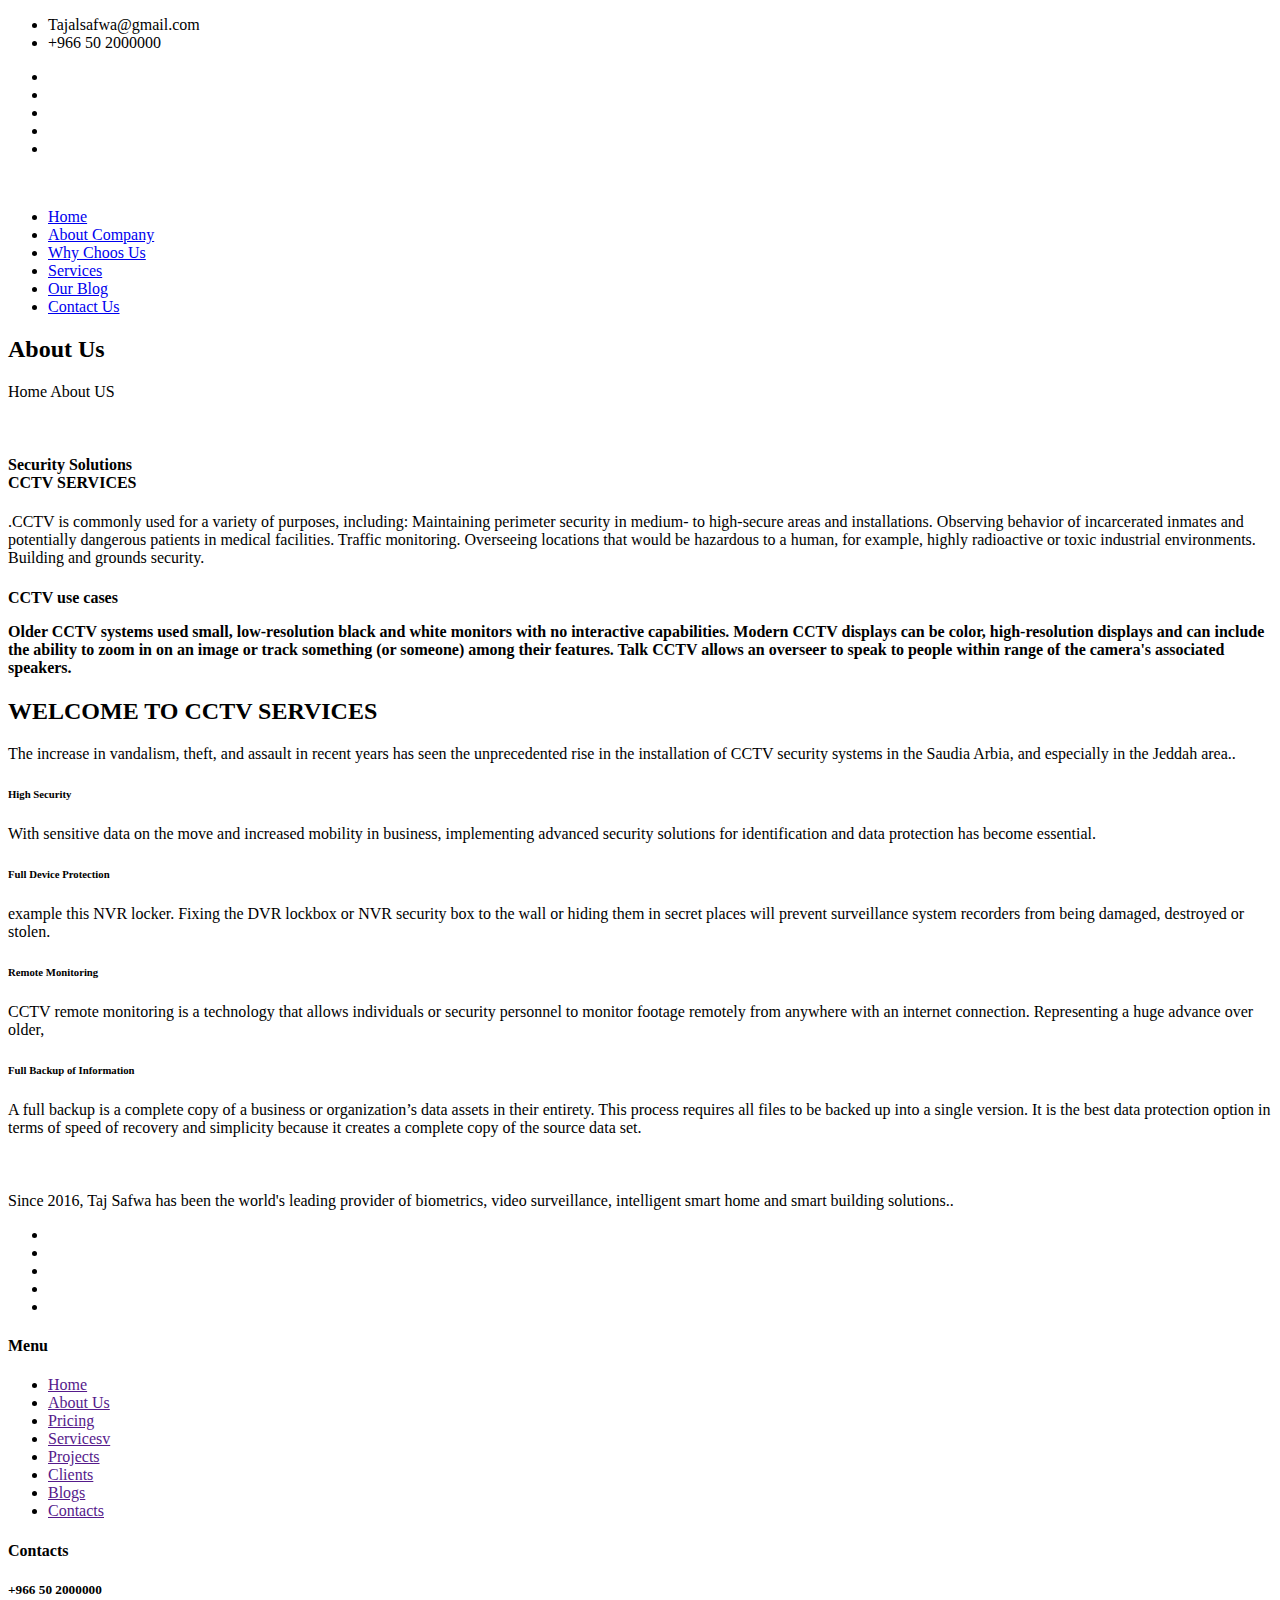
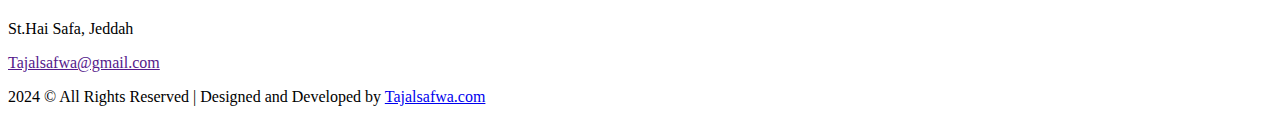
==== about_us.html @ cfe12c41 "Add files via upload" ====
<!doctype html>
<html lang="en">

<head>
    <meta charset="utf-8">
    <meta name="viewport" content="width=device-width, initial-scale=1.0, maximum-scale=1.0, shrink-to-fit=no, user-scalable=no">
    <title> Free CCTV Website Template </title>

    <link rel="shortcut icon" href="assets/images/fav.jpg">
    <link rel="stylesheet" href="assets/css/bootstrap.min.css">
    <link rel="stylesheet" href="assets/css/fontawsom-all.min.css">
    <link rel="stylesheet" href="assets/plugins/image-hover/imagehover.min.css">
    <link rel="stylesheet" href="assets/css/animate.css">
    <link rel="stylesheet" type="text/css" href="assets/css/style.css" />
</head>

<body>

    <!--###################### Navigation Starts Here ############################-->

    <div class="header-container">
        <div class="header-top">
            <div class="container">
                <div class="row">
                    <div class="col-lg-7 col-md-12 left-item">
                        <ul>
                            <li><i class="fas fa-envelope-square"></i> Tajalsafwa@gmail.com</li>
                            <li class="d-none d-sm-block"><i class="fas fa-phone-square"></i>+966 50 2000000</li>
                        </ul>
                    </div>
                    <div class="col-lg-5 d-none d-lg-block right-item">
                        <ul>
                            <li><a><i class="fab fa-github"></i></a></li>
                            <li><a><i class="fab fa-linkedin-in"></i></a></li>
                            <li> <a><i class="fab fa-pinterest-p"></i></a></li>
                            <li><a><i class="fab fa-twitter"></i></a></li>
                            <li> <a><i class="fab fa-facebook-f"></i></a></li>
                        </ul>
                    </div>
                </div>

            </div>
        </div>
        <nav id="menu-jk" class="container-fluid  no-padding">
            <div class="container">
                <div class="row">
                    <div class="col-md-3 col-sm-12 logo">
                        <img class="log" src="assets/images/logo.png" alt="">
                        <img class="log-gray" src="assets/images/logo-gray.png" alt="">
                        <a data-toggle="collapse" data-target="#nav-head" href="#nav-head"><i class="fas d-block d-md-none small-menu fa-bars"></i></a>
                    </div>
                    <div id="nav-head" class="col-md-9 nav-div d-none d-md-block">
                        <ul>
                            <li><a class="js-scroll-trigger" href="index.html">Home</a></li>
                            <li><a class="js-scroll-trigger" href="about_us.html">About Company</a></li>
                            <li class="yc"><a class="js-scroll-trigger" href="why.html">Why Choos Us</a></li>
                            <li><a class="js-scroll-trigger" href="service.html">Services</a></li>
                            <li><a class="js-scroll-trigger" href="blog.html">Our Blog</a></li>
                       
                            <li><a class="js-scroll-trigger" href="contact_us.html">Contact Us</a></li>
                        </ul>
                    </div>
                </div>
            </div>
        </nav>
    </div>



    <!--###################### Slider Starts Here ############################-->
    
    <div class="page-title titl-2">
        <div class="container">
            <div class="row">
                <h2>About Us</h2>
                <p> Home <i class="fas fa-angle-double-right"></i> About US </p>
            </div>
        </div>
    </div>





    
    

    <!--###################### About Company Starts Here ############################-->
    <section class="with-medical">
        <div class="container">
            <div class="row">
                <div class="col-lg-6 col-md-12">
                    <img src="assets/images/about.jpg" alt="">
                </div>
                <div class="col-lg-6 col-md-12 txtr">
                    <h4>Security Solutions <br>
                        <span>CCTV SERVICES</span>
                    </h4>
                    <p>.CCTV is commonly used for a variety of purposes, including:

                        Maintaining perimeter security in medium- to high-secure areas and installations.
                        Observing behavior of incarcerated inmates and potentially dangerous patients in medical facilities.
                        Traffic monitoring.
                        Overseeing locations that would be hazardous to a human, for example, highly radioactive or toxic industrial environments.
                        Building and grounds security.</p>
                        <h4>CCTV use cases   <br>

                    <p>Older CCTV systems used small, low-resolution black and white monitors with no interactive capabilities. Modern CCTV displays can be color, high-resolution displays and can include the ability to zoom in on an image or track something (or someone) among their features. Talk CCTV allows an overseer to speak to people within range of the camera's associated speakers. </p>
                </div>

            </div>
        </div>
    </section>

    <!--###################### Key Features Starts Here ##########################-->
    <div class="key-features container-fluid">
        <div class="container">
            <div class="session-title row">
                <h2>WELCOME TO CCTV SERVICES </h2>
                <p>The increase in vandalism, theft, and assault in recent years has seen the unprecedented rise in the installation of CCTV security systems in the Saudia Arbia, and especially in the Jeddah area.. </p>
            </div>
            <div class="key-row row">
                <div class="col-md-3">
                    <div class="key-single">
                        <i class="fas fa-fingerprint"></i>
                        <h6>High Security</h6>
                        <p>With sensitive data on the move and increased mobility in business, implementing advanced security solutions for identification and data protection has become essential.</p>
                    </div>
                </div>
                <div class="col-md-3">
                    <div class="key-single">
                        <i class="fas fa-user-lock"></i>
                        <h6>Full Device Protection</h6>
                        <p>example this NVR locker. Fixing the DVR lockbox or NVR security box to the wall or hiding them in secret places will prevent surveillance system recorders from being damaged, destroyed or stolen.</p>
                    </div>
                </div>
                <div class="col-md-3">
                    <div class="key-single">
                        <i class="fas fa-video"></i>
                        <h6>Remote Monitoring</h6>
                        <p>CCTV remote monitoring is a technology that allows individuals or security personnel to monitor footage remotely from anywhere with an internet connection. Representing a huge advance over older,</p>
                    </div>
                </div>
                <div class="col-md-3">
                    <div class="key-single">
                        <i class="far fa-folder-open"></i>
                        <h6>Full Backup of Information</h6>
                        <p>A full backup is a complete copy of a business or organization’s data assets in their entirety. This process requires all files to be backed up into a single version. It is the best data protection option in terms of speed of recovery and simplicity because it creates a complete copy of the source data set.</p>
                    </div>
                </div>
            </div>
        </div>
    </div>

  

    <!--###################### Footer Starts Here ############################-->

<footer>
   <div class="foot-det">
       
   
    <div class="container foot-cont">
        <div class="row">
            <div class="col-md-4">
                <div class="foot-about">
                    <img src="assets/images/logomain.png" alt="">
                    <h4></h4>
                    <p>Since 2016, Taj Safwa has been the world's leading provider of biometrics, video surveillance, intelligent smart home and smart building solutions..</p>

                    <ul>
                            <li><a><i class="fab fa-github"></i></a></li>
                            <li><a><i class="fab fa-linkedin-in"></i></a></li>
                            <li> <a><i class="fab fa-pinterest-p"></i></a></li>
                            <li><a><i class="fab fa-twitter"></i></a></li>
                            <li> <a><i class="fab fa-facebook-f"></i></a></li>
                        </ul>
                </div>
            </div>
            <div class="col-md-4 menu-foot">
                <h4>Menu</h4>
                <ul>
                    <li><a href="">Home</a></li>
                    <li><a href="">About Us</a></li>
                    <li><a href="">Pricing</a></li>
                    <li><a href="">Servicesv</a></li>
                    <li><a href="">Projects</a></li>
                    <li><a href="">Clients</a></li>
                    <li><a href="">Blogs</a></li>
                    <li><a href="">Contacts</a></li>
                </ul>
            </div>
            <div class="col-md-4 cont-foot">
                <h4>Contacts</h4>
                <h5>+966 50 2000000</h5>
                <p>St.Hai Safa, Jeddah</p>
                <a href="">Tajalsafwa@gmail.com</a>
            </div>
        </div>
    </div>
    <div class="copy-right">
        <div class="container">
            <p>2024 © All Rights Reserved | Designed and Developed by <a href="##">Tajalsafwa.com</a></p>
        </div>
    </div>
    </div>
</footer>
   



</body>
<script src="assets/js/jquery-3.2.1.min.js"></script>
<script src="assets/js/popper.min.js"></script>
<script src="assets/js/bootstrap.min.js"></script>
<script src="assets/plugins/scroll-fixed/jquery-scrolltofixed-min.js"></script>
<script src="assets/plugins/scroll-nav/js/jquery.easing.min.js"></script>
<script src="assets/js/script.js"></script>


</html>
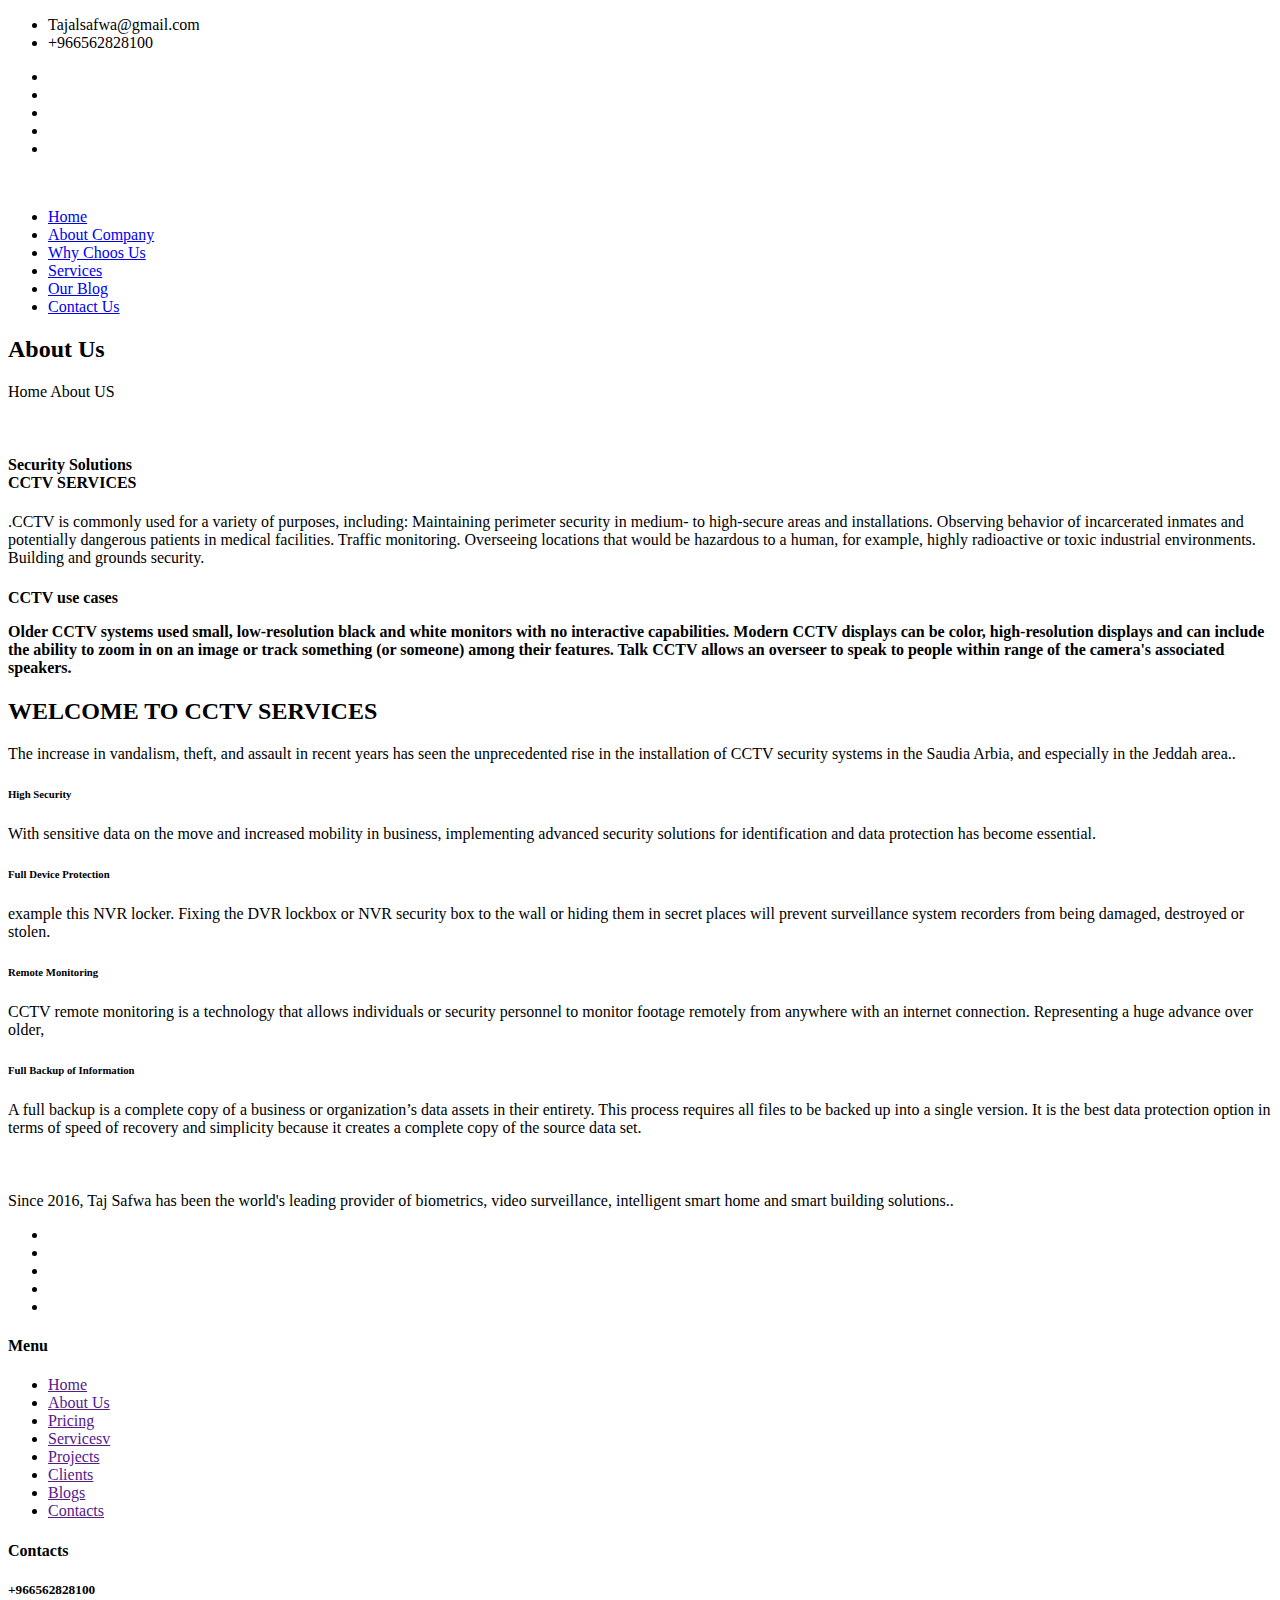
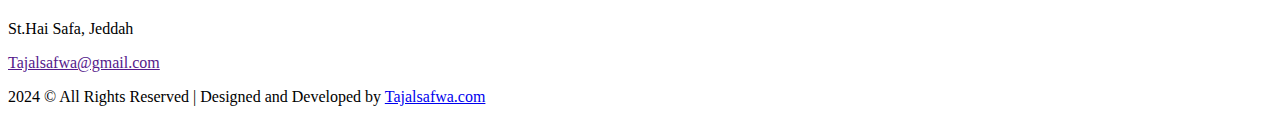
==== commit bc006f10: "Add files via upload" ====
--- a/about_us.html
+++ b/about_us.html
@@ -4,7 +4,7 @@
 <head>
     <meta charset="utf-8">
     <meta name="viewport" content="width=device-width, initial-scale=1.0, maximum-scale=1.0, shrink-to-fit=no, user-scalable=no">
-    <title> Free CCTV Website Template </title>
+    <title> Free CCTV Website Template | Smarteyeapps.com</title>
 
     <link rel="shortcut icon" href="assets/images/fav.jpg">
     <link rel="stylesheet" href="assets/css/bootstrap.min.css">
@@ -25,7 +25,7 @@
                     <div class="col-lg-7 col-md-12 left-item">
                         <ul>
                             <li><i class="fas fa-envelope-square"></i> Tajalsafwa@gmail.com</li>
-                            <li class="d-none d-sm-block"><i class="fas fa-phone-square"></i>+966 50 2000000</li>
+                            <li class="d-none d-sm-block"><i class="fas fa-phone-square"></i> +966562828100</li>
                         </ul>
                     </div>
                     <div class="col-lg-5 d-none d-lg-block right-item">
@@ -192,7 +192,7 @@
             </div>
             <div class="col-md-4 cont-foot">
                 <h4>Contacts</h4>
-                <h5>+966 50 2000000</h5>
+                <h5>+966562828100</h5>
                 <p>St.Hai Safa, Jeddah</p>
                 <a href="">Tajalsafwa@gmail.com</a>
             </div>
@@ -200,7 +200,7 @@
     </div>
     <div class="copy-right">
         <div class="container">
-            <p>2024 © All Rights Reserved | Designed and Developed by <a href="##">Tajalsafwa.com</a></p>
+            <p>2024 © All Rights Reserved | Designed and Developed by <a href="https://www.smarteyeapps.com/">Tajalsafwa.com</a></p>
         </div>
     </div>
     </div>
